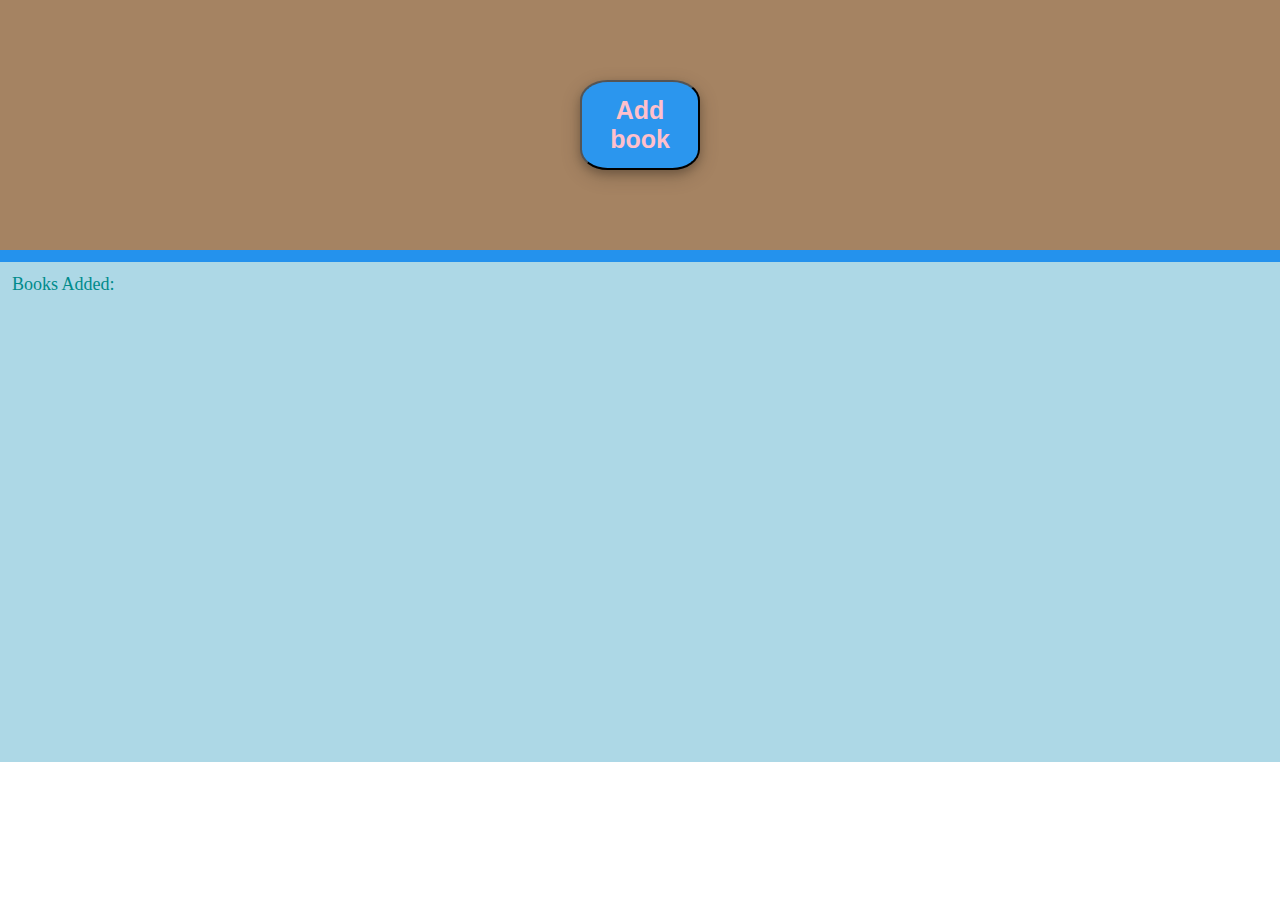
==== index.html @ d5a91a63 "first commit" ====
<!DOCTYPE html>
<html lang="en">
<head>
    <meta charset="UTF-8">
    <title>Odin Library</title>
    <link rel="stylesheet" href="style.css">
    <script defer src="script.js"> </script>
</head>
<body>
    <div class="top">
        <button class="add">Add book</button>
    </div>

    <div id="bottom">
        <div class="label_div">
        <label class="bottom_label" for="bottom">
            Books Added:
        </label>

    </div>
    </div>

</body>
</html>
---- style.css ----
body{
    margin: 0;
    padding: 0;
    border: 0;
}


.top{
    background-color: #a58362;
    height: 250px;
    display: flex;
    justify-content: center;
    align-items: center;
    margin: 0;
    padding: 0;
    border-bottom: 22px;

}

.add{
    height: 90px;
    width: 120px;
    border-radius: 23%;
    background-color: #2b96ee;
    color: pink;
    outline:none;
    font-family:"Arial Narrow",sans-serif;
    font-weight: bolder;
    font-size: 25px;
    box-shadow:  0 4px 8px 0 rgba(0, 0, 0, 0.2), 0 6px 20px 0 rgba(0, 0, 0, 0.19);
    z-index: 10;
}
.add:hover{
    background-color: #061521;
    cursor: pointer;
}

.add:active{
    background-color: #0c2a43;
    height: 120px;
    width: 140px;

}

#bottom{
    background-color: lightblue;
    height: 500px;
    margin: 0;
    padding: 0;
    border-top: 12px solid #2492ed;


}

.label_div{
    font-size: large;
    margin-top: 12px;
    margin-left: 12px;
    color: darkcyan;

}
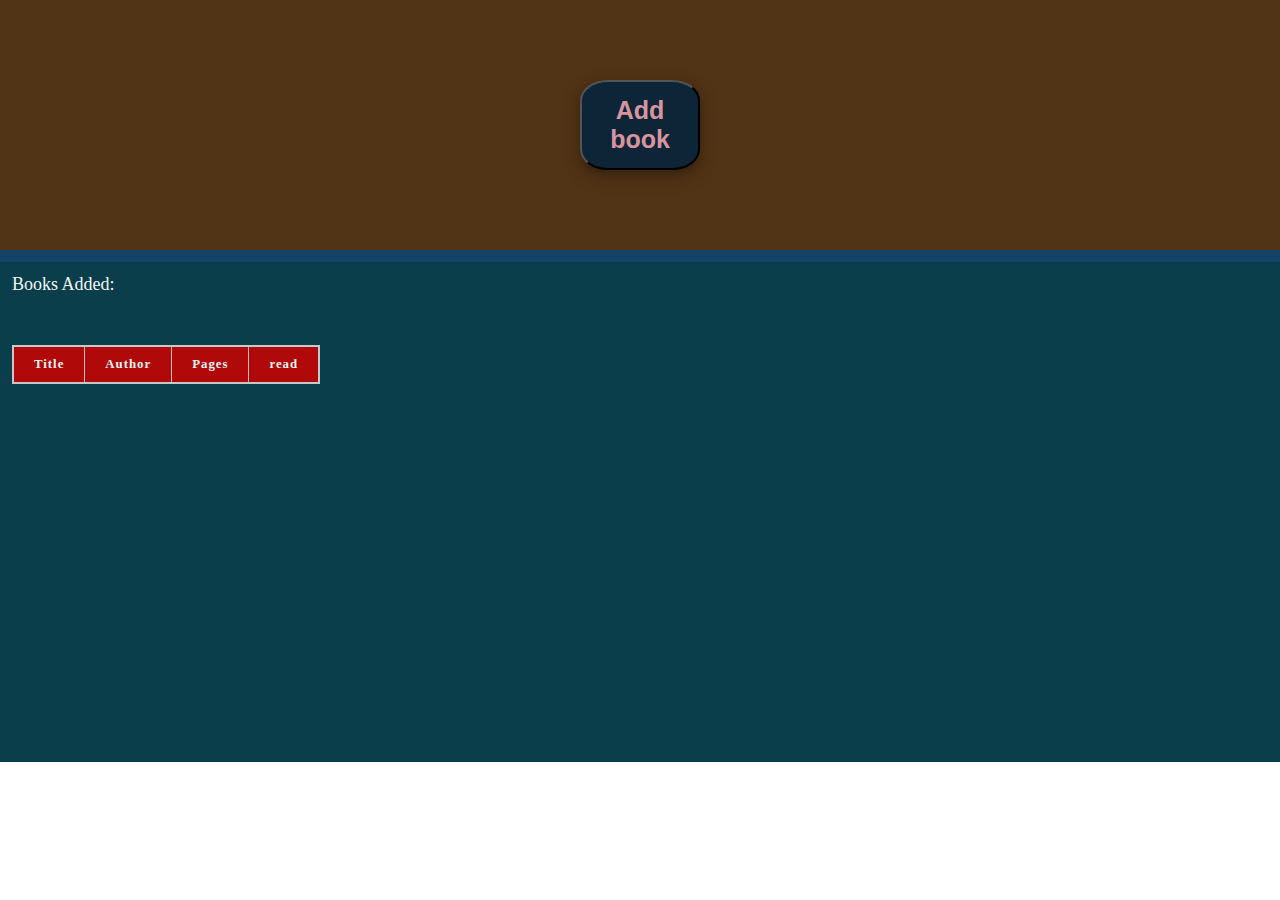
==== commit f83cbdac: "changed the display to be a table" ====
--- a/index.html
+++ b/index.html
@@ -16,6 +16,16 @@
         <label class="bottom_label" for="bottom">
             Books Added:
         </label>
+        <table class="books_table">
+            <tr>
+                <th>Title</th>
+                <th>Author</th>
+                <th>Pages</th>
+                <th>read</th>
+                
+            </tr>
+
+        </table>
 
     </div>
     </div>
--- a/style.css
+++ b/style.css
@@ -1,5 +1,3 @@
-
-
 
 body{
     margin: 0;
@@ -9,7 +7,7 @@
 
 
 .top{
-    background-color: #a58362;
+    background-color: #513315;
     height: 250px;
     display: flex;
     justify-content: center;
@@ -24,8 +22,8 @@
     height: 90px;
     width: 120px;
     border-radius: 23%;
-    background-color: #2b96ee;
-    color: pink;
+    background-color: #0e2538;
+    color: rgb(216, 149, 160);
     outline:none;
     font-family:"Arial Narrow",sans-serif;
     font-weight: bolder;
@@ -46,19 +44,50 @@
 }
 
 #bottom{
-    background-color: lightblue;
+    background-color: rgb(10, 62, 74);
     height: 500px;
     margin: 0;
     padding: 0;
-    border-top: 12px solid #2492ed;
+    border-top: 12px solid #144268;
+}
 
-
-}
 
 .label_div{
     font-size: large;
     margin-top: 12px;
     margin-left: 12px;
-    color: darkcyan;
+    color: rgb(241, 245, 245);
 
 }
+.books_table{
+    margin-top: 50px;
+    
+}
+
+table {
+    border-collapse: collapse;
+    border: 2px solid rgb(200,200,200);
+    letter-spacing: 1px;
+    font-size: 0.8rem;
+  }
+  
+  td, th {
+    border: 1px solid rgb(190,190,190);
+    padding: 10px 20px;
+  }
+  
+  th {
+    background-color: rgb(175, 9, 9);
+  }
+  
+  td {
+    text-align: center;
+  }
+  
+  tr:nth-child(even) td {
+    background-color: rgb(182, 13, 13);
+  }
+  
+  tr:nth-child(odd) td {
+    background-color: rgb(171, 27, 27);
+  }
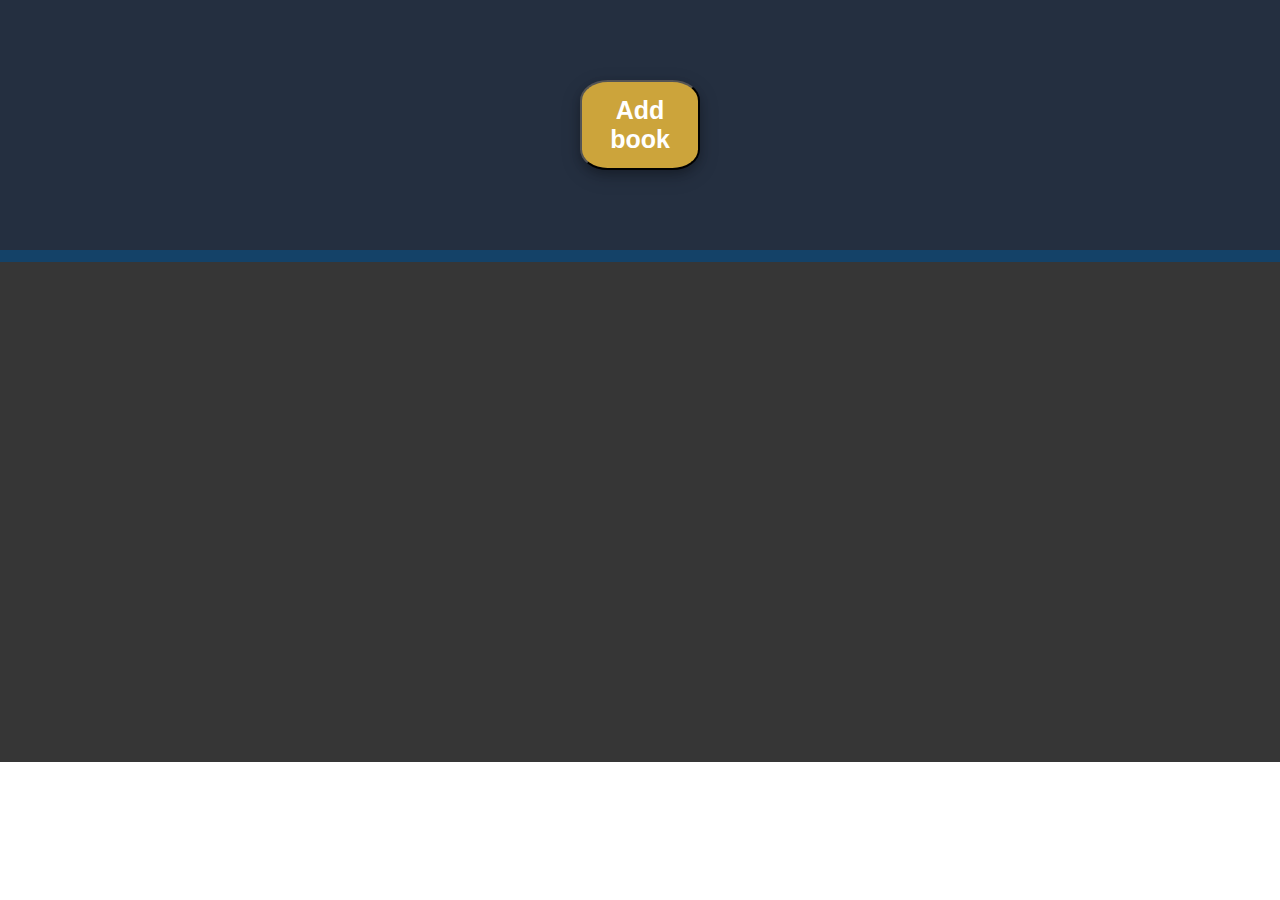
==== commit e3330a24: "Added variables to the script" ====
--- a/index.html
+++ b/index.html
@@ -13,19 +13,8 @@
 
     <div id="bottom">
         <div class="label_div">
-        <label class="bottom_label" for="bottom">
-            Books Added:
-        </label>
-        <table class="books_table">
-            <tr>
-                <th>Title</th>
-                <th>Author</th>
-                <th>Pages</th>
-                <th>read</th>
-                
-            </tr>
-
-        </table>
+        
+        
 
     </div>
     </div>
--- a/style.css
+++ b/style.css
@@ -7,7 +7,7 @@
 
 
 .top{
-    background-color: #513315;
+    background-color: #242F40;
     height: 250px;
     display: flex;
     justify-content: center;
@@ -22,8 +22,8 @@
     height: 90px;
     width: 120px;
     border-radius: 23%;
-    background-color: #0e2538;
-    color: rgb(216, 149, 160);
+    background-color: #CCA43B;
+    color: #FFFFFF;
     outline:none;
     font-family:"Arial Narrow",sans-serif;
     font-weight: bolder;
@@ -44,11 +44,13 @@
 }
 
 #bottom{
-    background-color: rgb(10, 62, 74);
+    background-color: #363636;
     height: 500px;
     margin: 0;
     padding: 0;
     border-top: 12px solid #144268;
+    display: flex;
+    justify-content: center;
 }
 
 
@@ -61,33 +63,10 @@
 }
 .books_table{
     margin-top: 50px;
+    width: 100%;
+
     
 }
 
-table {
-    border-collapse: collapse;
-    border: 2px solid rgb(200,200,200);
-    letter-spacing: 1px;
-    font-size: 0.8rem;
-  }
-  
-  td, th {
-    border: 1px solid rgb(190,190,190);
-    padding: 10px 20px;
-  }
-  
-  th {
-    background-color: rgb(175, 9, 9);
-  }
-  
-  td {
-    text-align: center;
-  }
-  
-  tr:nth-child(even) td {
-    background-color: rgb(182, 13, 13);
-  }
-  
-  tr:nth-child(odd) td {
-    background-color: rgb(171, 27, 27);
-  }
+
+ 
